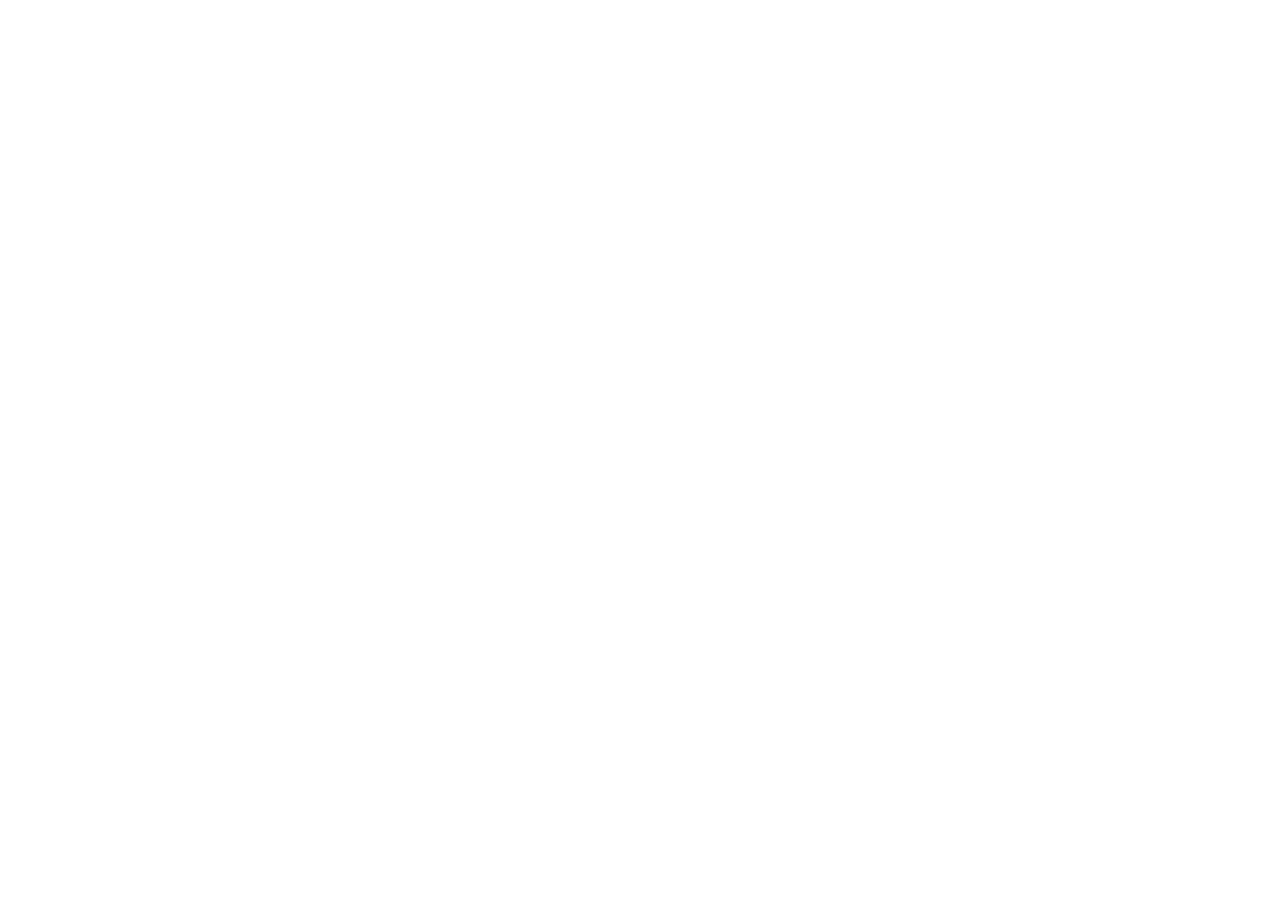
==== AMS-forms/index.html @ a08a152f "Base markup" ====
<!DOCTYPE html>
<html lang="en">
<head>
    <meta charset="UTF-8">
    <meta http-equiv="X-UA-Compatible" content="IE=edge">
    <meta name="viewport" content="width=device-width, initial-scale=1.0">
    <title>Document</title>
    <link rel="stylesheet" href="https://cdn.jsdelivr.net/npm/bootstrap@4.6.0/dist/css/bootstrap.min.css" integrity="sha384-B0vP5xmATw1+K9KRQjQERJvTumQW0nPEzvF6L/Z6nronJ3oUOFUFpCjEUQouq2+l" crossorigin="anonymous">
    <link rel="stylesheet" href="style.css">
</head>
<body>
    <header></header>
    <main>
        <form action=""></form>
    </main>
    <footer></footer>
    <script src="https://code.jquery.com/jquery-3.5.1.slim.min.js" integrity="sha384-DfXdz2htPH0lsSSs5nCTpuj/zy4C+OGpamoFVy38MVBnE+IbbVYUew+OrCXaRkfj" crossorigin="anonymous"></script>
<script src="https://cdn.jsdelivr.net/npm/bootstrap@4.6.0/dist/js/bootstrap.bundle.min.js" integrity="sha384-Piv4xVNRyMGpqkS2by6br4gNJ7DXjqk09RmUpJ8jgGtD7zP9yug3goQfGII0yAns" crossorigin="anonymous"></script>
</body>
</html>
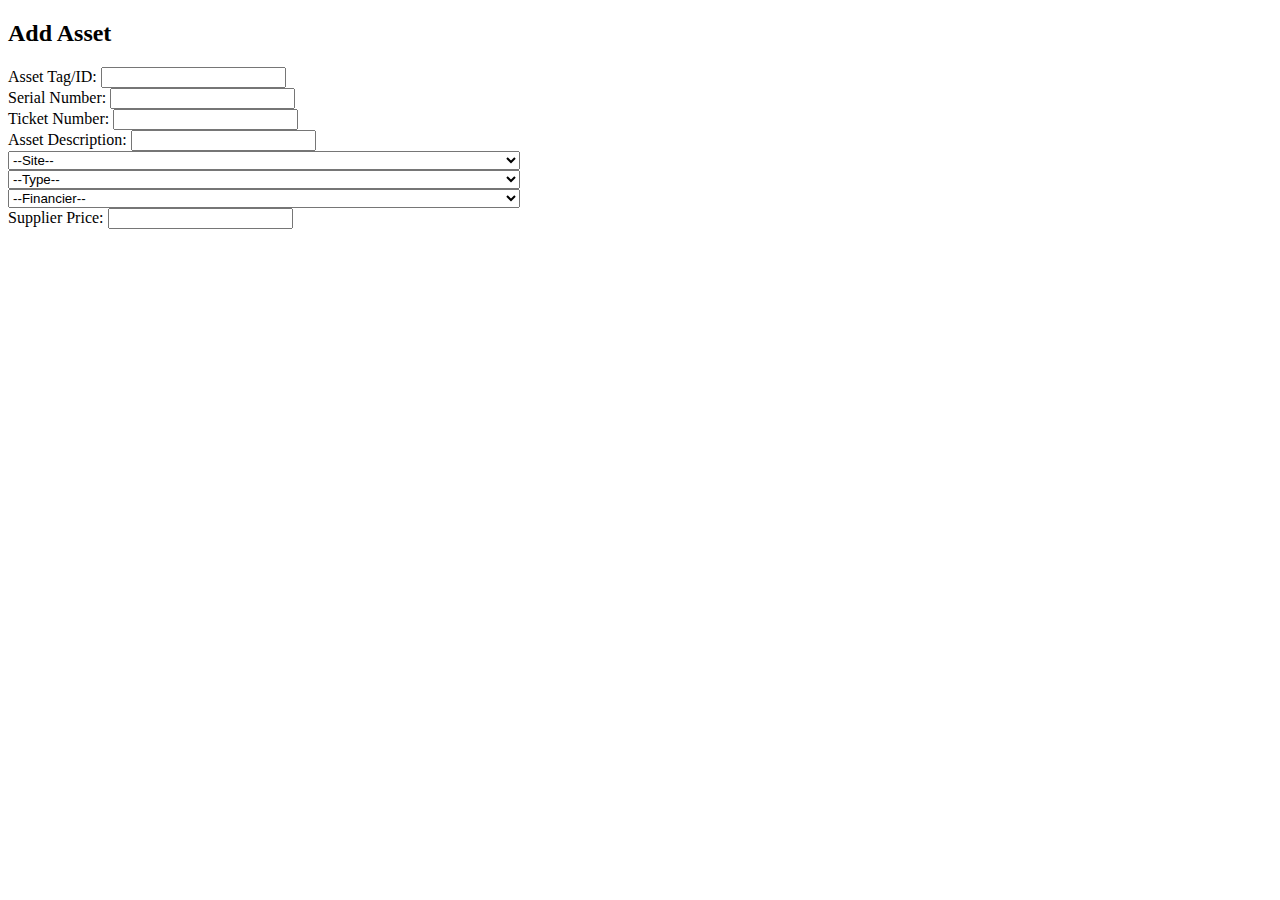
==== commit 692ff7eb: "basic form fields" ====
--- a/AMS-forms/index.html
+++ b/AMS-forms/index.html
@@ -1,20 +1,72 @@
 <!DOCTYPE html>
 <html lang="en">
-<head>
-    <meta charset="UTF-8">
-    <meta http-equiv="X-UA-Compatible" content="IE=edge">
-    <meta name="viewport" content="width=device-width, initial-scale=1.0">
+  <head>
+    <meta charset="UTF-8" />
+    <meta http-equiv="X-UA-Compatible" content="IE=edge" />
+    <meta name="viewport" content="width=device-width, initial-scale=1.0" />
     <title>Document</title>
-    <link rel="stylesheet" href="https://cdn.jsdelivr.net/npm/bootstrap@4.6.0/dist/css/bootstrap.min.css" integrity="sha384-B0vP5xmATw1+K9KRQjQERJvTumQW0nPEzvF6L/Z6nronJ3oUOFUFpCjEUQouq2+l" crossorigin="anonymous">
-    <link rel="stylesheet" href="style.css">
-</head>
-<body>
+    <link
+      rel="stylesheet"
+      href="https://cdn.jsdelivr.net/npm/bootstrap@4.6.0/dist/css/bootstrap.min.css"
+      integrity="sha384-B0vP5xmATw1+K9KRQjQERJvTumQW0nPEzvF6L/Z6nronJ3oUOFUFpCjEUQouq2+l"
+      crossorigin="anonymous"
+    />
+    <link rel="stylesheet" href="style.css" />
+  </head>
+  <body class="container bg-dark text-primary">
     <header></header>
-    <main>
-        <form action=""></form>
+    <main class="row justify-content-center">
+      <h2 class="col-12 text-center">Add Asset</h2>
+      <div class="block align-center">
+        <form action="" class="form-row text-info">
+          <div class="form-group col-lg-3">
+            <label for="asset_id">Asset Tag/ID:</label>
+            <input type="text" id="asset_id" class="form-control-sm" />
+          </div>
+          <div class="form-group col-lg-3">
+            <label for="serial_no">Serial Number:</label>
+            <input type="text" id="serial_no" class="form-control-sm" />
+          </div>
+          <div class="form-group col-lg-3">
+            <label for="ticket_no">Ticket Number:</label>
+            <input type="text" id="ticket_no" class="form-control-sm" />
+          </div>
+          <div class="form-group col-lg-3">
+            <label for="description">Asset Description:</label>
+            <input type="text" id="description" class="form-control-sm" />
+          </div>
+          <div class="form-group col-lg-4 row">
+            <select name="" id="" class="custom-select col-10">
+              <option value="">--Site--</option>
+            </select>
+          </div>
+          <div class="form-group col-lg-4">
+            <select name="" id="" class="custom-select">
+              <option value="">--Type--</option>
+            </select>
+          </div>
+          <div class="form-group col-lg-4">
+            <select name="" id="" class="custom-select">
+              <option value="">--Financier--</option>
+            </select>
+          </div>
+          <div class="form-group col-lg-4">
+            <label for="supplier_price">Supplier Price:</label>
+            <input type="number" id="supplier_price" class="form-control-sm" />
+          </div>
+        </form>
+      </div>
     </main>
     <footer></footer>
-    <script src="https://code.jquery.com/jquery-3.5.1.slim.min.js" integrity="sha384-DfXdz2htPH0lsSSs5nCTpuj/zy4C+OGpamoFVy38MVBnE+IbbVYUew+OrCXaRkfj" crossorigin="anonymous"></script>
-<script src="https://cdn.jsdelivr.net/npm/bootstrap@4.6.0/dist/js/bootstrap.bundle.min.js" integrity="sha384-Piv4xVNRyMGpqkS2by6br4gNJ7DXjqk09RmUpJ8jgGtD7zP9yug3goQfGII0yAns" crossorigin="anonymous"></script>
-</body>
-</html>+    <script
+      src="https://code.jquery.com/jquery-3.5.1.slim.min.js"
+      integrity="sha384-DfXdz2htPH0lsSSs5nCTpuj/zy4C+OGpamoFVy38MVBnE+IbbVYUew+OrCXaRkfj"
+      crossorigin="anonymous"
+    ></script>
+    <script
+      src="https://cdn.jsdelivr.net/npm/bootstrap@4.6.0/dist/js/bootstrap.bundle.min.js"
+      integrity="sha384-Piv4xVNRyMGpqkS2by6br4gNJ7DXjqk09RmUpJ8jgGtD7zP9yug3goQfGII0yAns"
+      crossorigin="anonymous"
+    ></script>
+  </body>
+</html>
--- a/AMS-forms/style.css
+++ b/AMS-forms/style.css
@@ -0,0 +1,7 @@
+.block {
+  width: 50vw;
+}
+
+select {
+  width: 80%;
+}
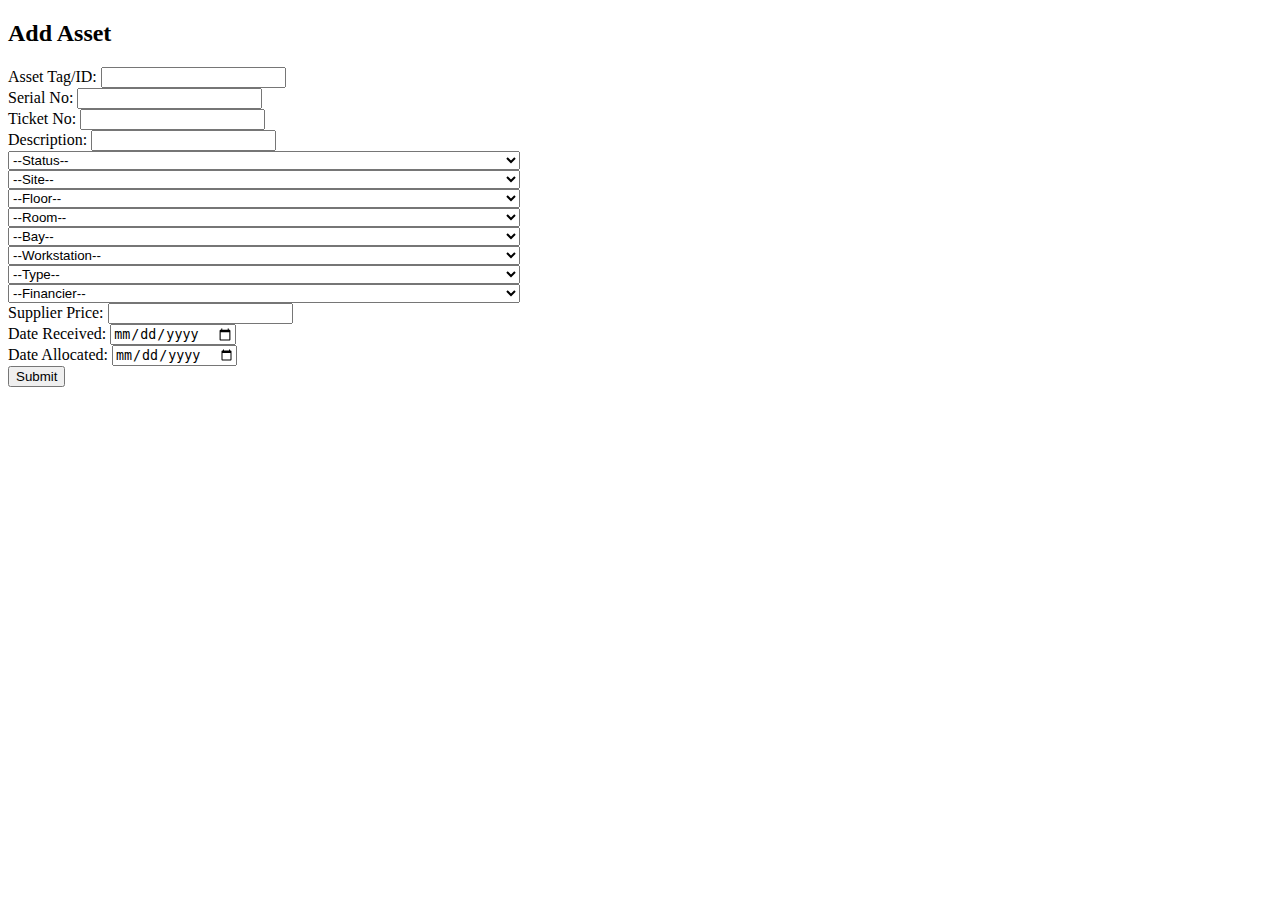
==== commit 5752c1c0: "all fields add" ====
--- a/AMS-forms/index.html
+++ b/AMS-forms/index.html
@@ -17,42 +17,78 @@
     <header></header>
     <main class="row justify-content-center">
       <h2 class="col-12 text-center">Add Asset</h2>
-      <div class="block align-center">
-        <form action="" class="form-row text-info">
-          <div class="form-group col-lg-3">
-            <label for="asset_id">Asset Tag/ID:</label>
-            <input type="text" id="asset_id" class="form-control-sm" />
+      <div class="block justify-content-center bg-light border-round">
+        <form action="" class="text-info row">
+          <div class="form-group col-6">
+            <label for="asset_id" class="col-5">Asset Tag/ID:</label>
+            <input type="text" id="asset_id" class="form-control-sm col-5" />
           </div>
-          <div class="form-group col-lg-3">
-            <label for="serial_no">Serial Number:</label>
-            <input type="text" id="serial_no" class="form-control-sm" />
+          <div class="form-group col-6">
+            <label for="serial_no" class="col-5">Serial No:</label>
+            <input type="text" id="serial_no" class="form-control-sm col-5" />
           </div>
-          <div class="form-group col-lg-3">
-            <label for="ticket_no">Ticket Number:</label>
-            <input type="text" id="ticket_no" class="form-control-sm" />
+          <div class="form-group col-6">
+            <label for="ticket_no" class="col-5">Ticket No:</label>
+            <input type="text" id="ticket_no" class="form-control-sm col-5" />
           </div>
-          <div class="form-group col-lg-3">
-            <label for="description">Asset Description:</label>
-            <input type="text" id="description" class="form-control-sm" />
+          <div class="form-group col-6">
+            <label for="description" class="col-5">Description:</label>
+            <input type="text" id="description" class="form-control-sm col-5" />
           </div>
-          <div class="form-group col-lg-4 row">
-            <select name="" id="" class="custom-select col-10">
+          <div class="form-group col-4">
+            <select name="" id="" class="custom-select">
+              <option value="">--Status--</option>
+            </select>
+          </div>
+          <div class="form-group col-4">
+            <select name="" id="" class="custom-select">
               <option value="">--Site--</option>
             </select>
           </div>
-          <div class="form-group col-lg-4">
+          <div class="form-group col-4">
+            <select name="" id="" class="custom-select">
+              <option value="">--Floor--</option>
+            </select>
+          </div>
+          <div class="form-group col-4">
+            <select name="" id="" class="custom-select">
+              <option value="">--Room--</option>
+            </select>
+          </div>
+          <div class="form-group col-4">
+            <select name="" id="" class="custom-select">
+              <option value="">--Bay--</option>
+            </select>
+          </div>
+          <div class="form-group col-4">
+            <select name="" id="" class="custom-select">
+              <option value="">--Workstation--</option>
+            </select>
+          </div>
+          <div class="form-group col-6">
             <select name="" id="" class="custom-select">
               <option value="">--Type--</option>
             </select>
           </div>
-          <div class="form-group col-lg-4">
+          <div class="form-group col-6">
             <select name="" id="" class="custom-select">
               <option value="">--Financier--</option>
             </select>
           </div>
-          <div class="form-group col-lg-4">
+          <div class="form-group col-4">
             <label for="supplier_price">Supplier Price:</label>
             <input type="number" id="supplier_price" class="form-control-sm" />
+          </div>
+          <div class="form-group col-4">
+            <label for="date_received">Date Received:</label>
+            <input type="date" id="date_received" class="form-control-sm" />
+          </div>
+          <div class="form-group col-4">
+            <label for="date_allocated">Date Allocated:</label>
+            <input type="date" id="date_allocated" class="form-control-sm" />
+          </div>
+          <div class="row justify-content-end col-12">
+            <button class="btn btn-warning">Submit</button>
           </div>
         </form>
       </div>
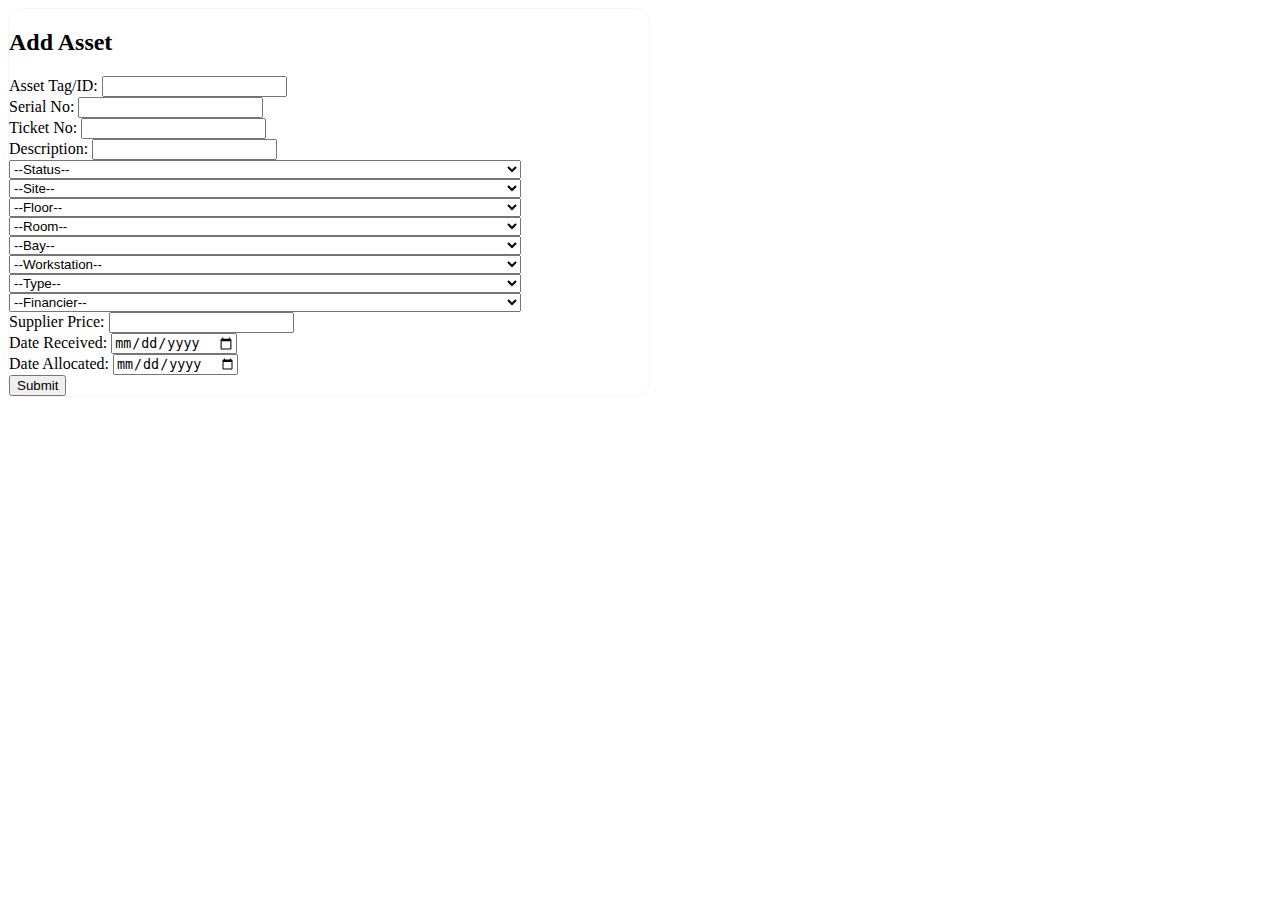
==== commit b2ced037: "Nice looking styles" ====
--- a/AMS-forms/index.html
+++ b/AMS-forms/index.html
@@ -16,8 +16,8 @@
   <body class="container bg-dark text-primary">
     <header></header>
     <main class="row justify-content-center">
-      <h2 class="col-12 text-center">Add Asset</h2>
-      <div class="block justify-content-center bg-light border-round">
+      <div class="block justify-content-center bg-light mt-4 p-1">
+        <h2 class="col-12 text-center">Add Asset</h2>
         <form action="" class="text-info row">
           <div class="form-group col-6">
             <label for="asset_id" class="col-5">Asset Tag/ID:</label>
--- a/AMS-forms/style.css
+++ b/AMS-forms/style.css
@@ -1,5 +1,7 @@
 .block {
   width: 50vw;
+  border: 1px solid whitesmoke;
+  border-radius: 15px;
 }
 
 select {
